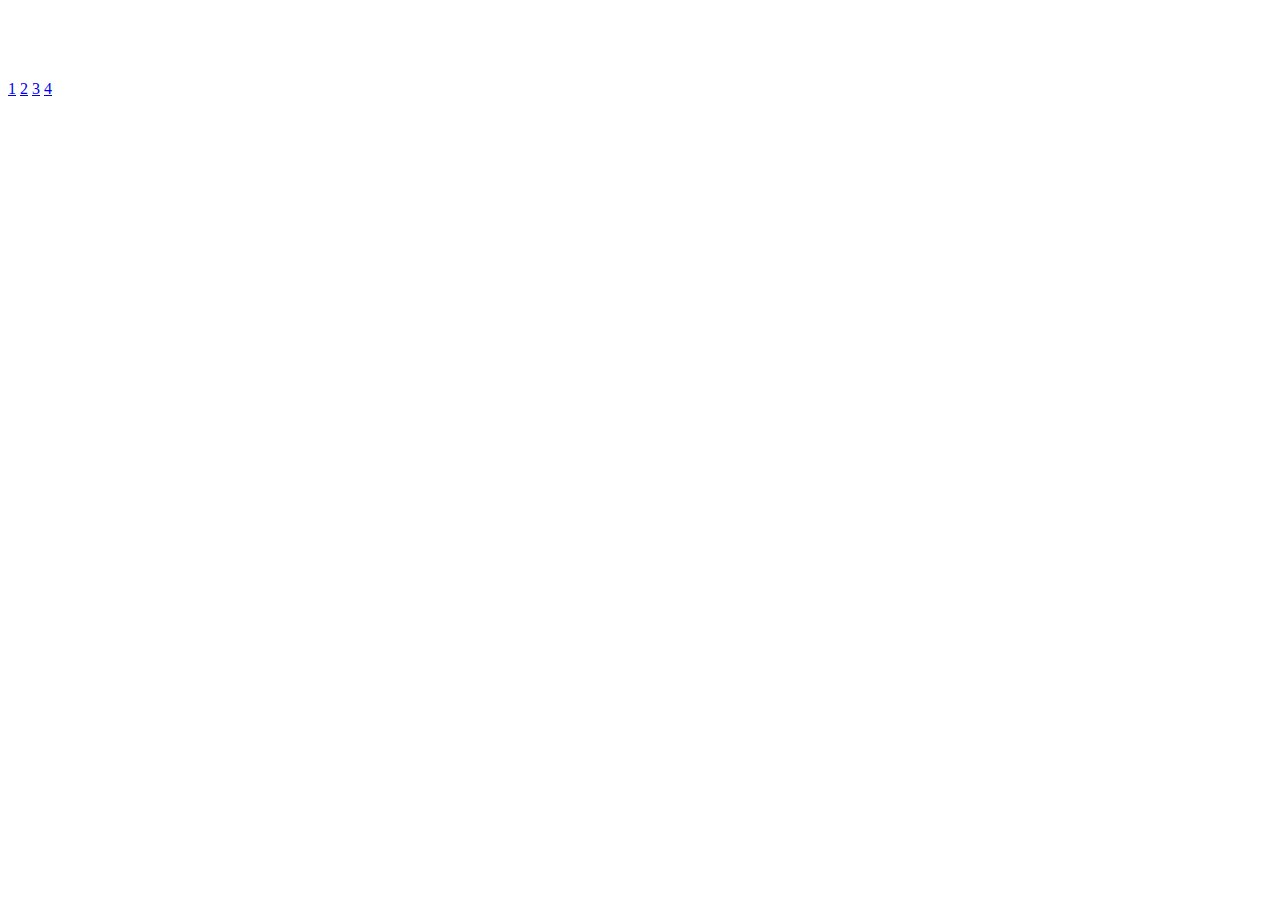
==== day05_review/Carousel/index.html @ af112cd2 "day06) init day05-review 강사님 코드 저장" ====
<!DOCTYPE html>
<html lang="en">
  <head>
    <meta charset="UTF-8" />
    <meta name="viewport" content="width=device-width, initial-scale=1.0" />
    <title>Document</title>
  </head>
  <body>
    <div class="slider">
      <div class="slides">
        <div id="slide-1"><img src="./img/1.png" alt="" /></div>
        <div id="slide-2"><img src="./img/2.png" alt="" /></div>
        <div id="slide-3"><img src="./img/3.png" alt="" /></div>
        <div id="slide-4"><img src="./img/4.png" alt="" /></div>
      </div>
      <a href="1slide-1">1</a>
      <a href="2slide-2">2</a>
      <a href="3slide-3">3</a>
      <a href="4slide-4">4</a>
    </div>
  </body>
</html>
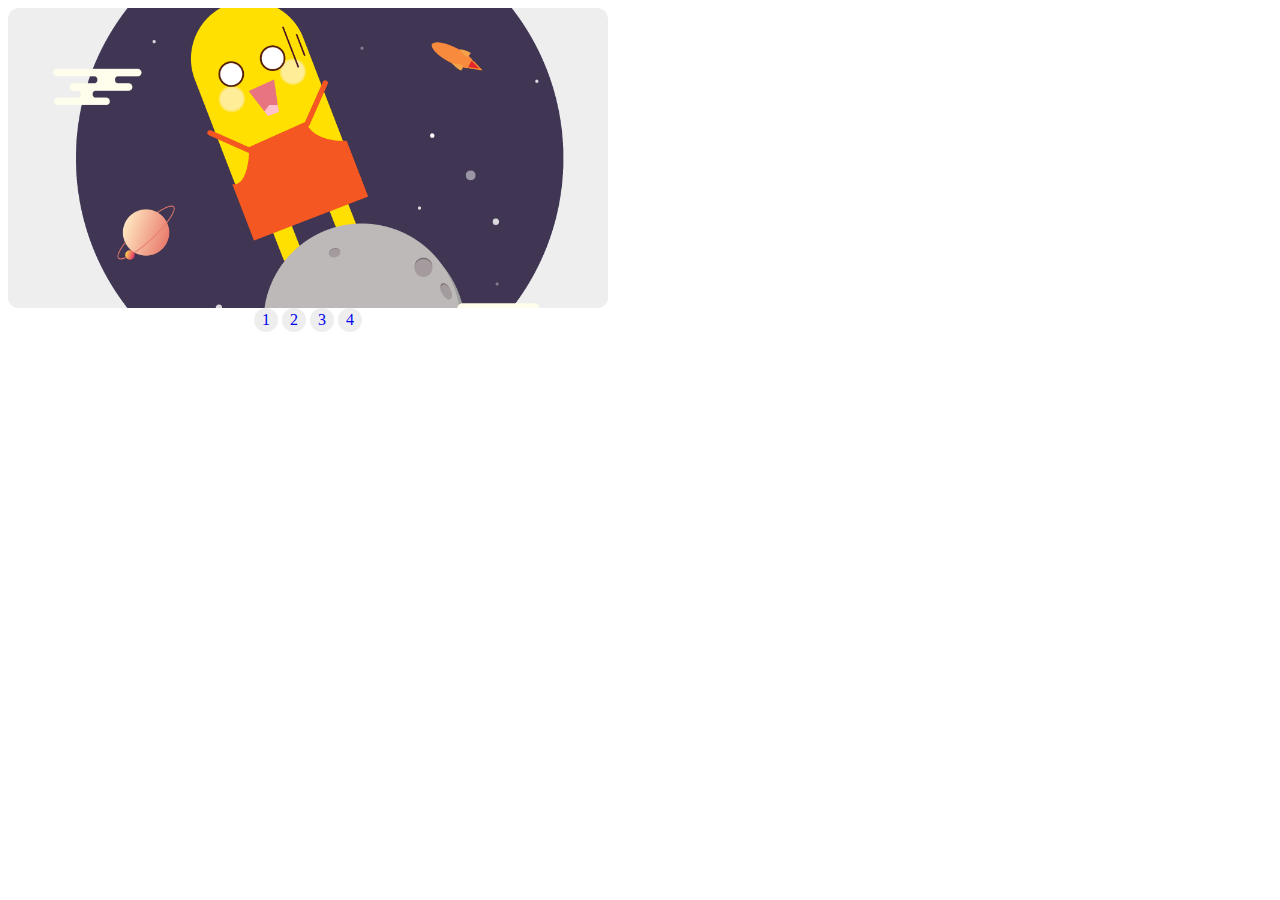
==== commit 8dcf0bb3: "day07 어제기록저장" ====
--- a/day05_review/Carousel/index.html
+++ b/day05_review/Carousel/index.html
@@ -4,19 +4,28 @@
     <meta charset="UTF-8" />
     <meta name="viewport" content="width=device-width, initial-scale=1.0" />
     <title>Document</title>
+    <link rel="stylesheet" href="main.css" />
   </head>
   <body>
     <div class="slider">
       <div class="slides">
-        <div id="slide-1"><img src="./img/1.png" alt="" /></div>
-        <div id="slide-2"><img src="./img/2.png" alt="" /></div>
-        <div id="slide-3"><img src="./img/3.png" alt="" /></div>
-        <div id="slide-4"><img src="./img/4.png" alt="" /></div>
+        <div id="slide-1">
+          <img alt="./img/1.png" src="./img/default.png" />
+        </div>
+        <div id="slide-2">
+          <img alt="./img/2.png" src="./img/default.png" />
+        </div>
+        <div id="slide-3">
+          <img alt="./img/3.png" src="./img/default.png" />
+        </div>
+        <div id="slide-4">
+          <img alt="./img/4.png" src="./img/default.png" />
+        </div>
       </div>
-      <a href="1slide-1">1</a>
-      <a href="2slide-2">2</a>
-      <a href="3slide-3">3</a>
-      <a href="4slide-4">4</a>
+      <a href="#slide-1">1</a>
+      <a href="#slide-2">2</a>
+      <a href="#slide-3">3</a>
+      <a href="#slide-4">4</a>
     </div>
   </body>
 </html>
--- a/day05_review/Carousel/main.css
+++ b/day05_review/Carousel/main.css
@@ -0,0 +1,95 @@
+* {
+    box-sizing: border-box;
+  }
+  
+  .slider {
+    width: 600px;
+    text-align: center;
+    border-radius: 10px;
+    overflow: hidden;
+  }
+  
+  .slides {
+    display: flex;
+    overflow-x: auto;
+    /* overflow: hidden; */
+    scroll-snap-type: x mandatory;
+    scroll-behavior: smooth;
+    -webkit-overflow-scrolling: touch;
+  }
+  .slides::-webkit-scrollbar {
+    width: 10px;
+    height: 10px;
+  }
+  .slides::-webkit-scrollbar-thumb {
+    background: black;
+    border-radius: 10px;
+  }
+  .slides::-webkit-scrollbar-track {
+    background: transparent;
+  }
+
+  .slides > div {
+    scroll-snap-align: start;
+    flex-shrink: 0;
+    width: 600px;
+    height: 300px;
+    margin-right: 50px;
+    border-radius: 10px;
+    overflow: hidden;
+    background: #eee;
+    transform-origin: center center;
+    transform: scale(1);
+    transition: transform 0.5s;
+    position: relative;
+    
+    display: flex;
+    justify-content: center;
+    align-items: center;
+    font-size: 100px;
+  }
+
+
+  .author-info {
+    background: rgba(0, 0, 0, 0.75);
+    color: white;
+    padding: 0.75rem;
+    text-align: center;
+    position: absolute;
+    bottom: 0;
+    left: 0;
+    width: 100%;
+    margin: 0;
+  }
+  .author-info a {
+    color: white;
+  }
+  img {
+    object-fit: cover;
+    position: absolute;
+    top: 0;
+    left: 0;
+    width: 100%;
+    height: 100%;
+  }
+  
+  .slider > a {
+    display: inline-flex;
+    width: 1.5rem;
+    height: 1.5rem;
+    background: #eee;
+    text-decoration: none;
+    align-items: center;
+    justify-content: center;
+    border-radius: 50%;
+    margin: 0 0 0.5rem 0;
+    position: relative;
+  }
+  .slider > a:active {
+    top: 1px;
+  }
+  .slider > a:focus {
+    background: #000;
+  }
+
+  